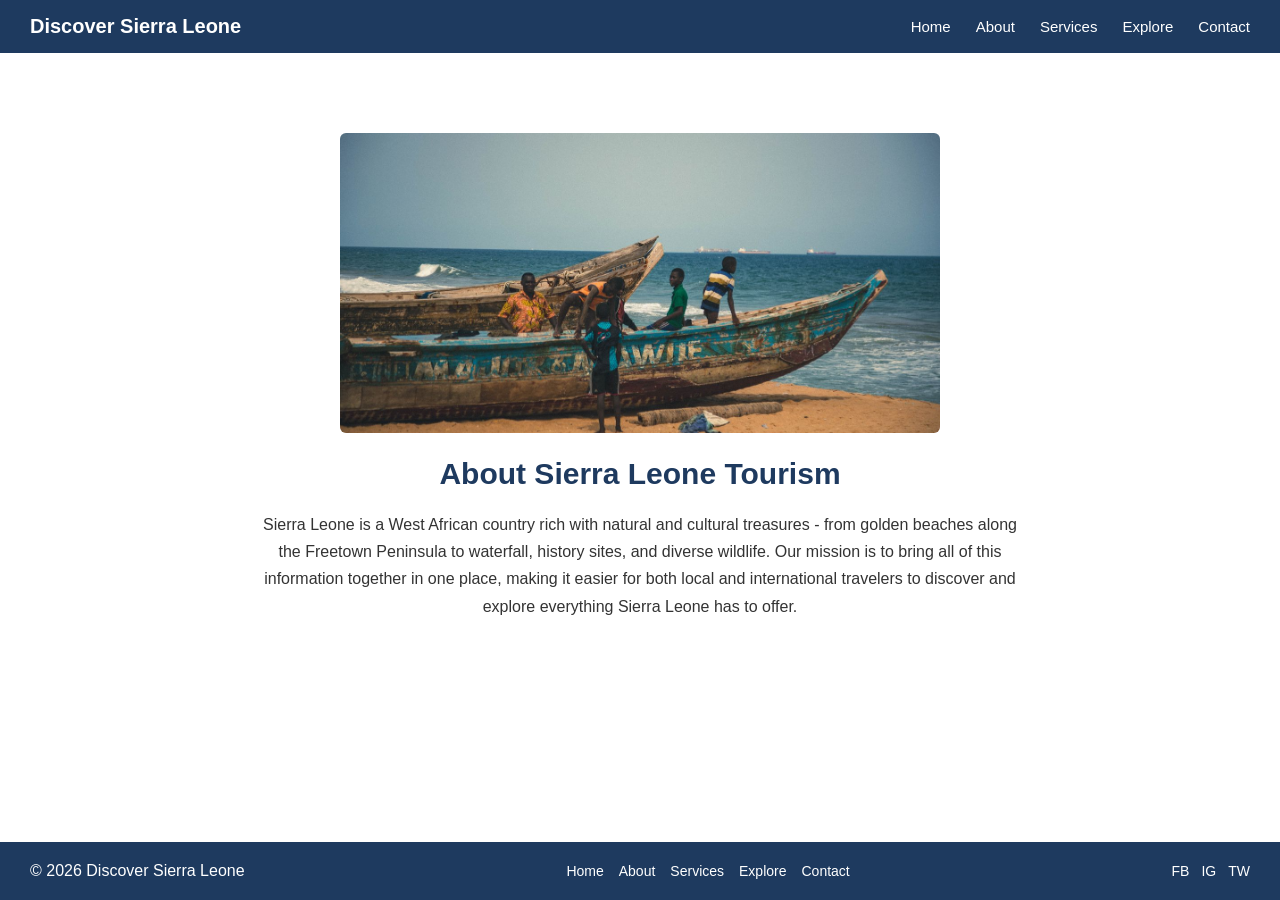
==== about.html @ e3b321a0 "initial commit - Discover Sierra Leone website" ====
<!DOCTYPE html>
<html lang="en">

<head>
    <meta charset="UTF-8">
    <meta name="viewport" content="width=device-width, initial-scale=1.0">
    <title>Discover Sierra Leone - About</title>
    <link rel="stylesheet" href="css/style.css">
</head>

<body>

    <header>
        <nav class="navbar">
            <div class="logo">Discover Sierra Leone</div>
            <ul class="nav-links">
                <li><a href="index.html">Home</a></li>
                <li><a href="about.html">About</a></li>
                <li><a href="services.html">Services</a></li>
                <li><a href="explore.html">Explore</a></li>
                <li><a href="contact.html">Contact</a></li>
            </ul>
        </nav>
    </header>

    <section class="about-content">
        <img src="images/hero.jpg" alt="Sierra Leone landscape" class="about-img">
        <h1>About Sierra Leone Tourism</h1>
        <p>Sierra Leone is a West African country rich with natural and cultural treasures - from golden beaches along
            the Freetown Peninsula to waterfall, history sites, and diverse wildlife. Our mission is to bring all of
            this information together in one place, making it easier for both local and international travelers to
            discover and explore everything Sierra Leone has to offer.</p>
    </section>

</body>

<footer class="site-footer">
    <div class="footer-left">&copy; 2026 Discover Sierra Leone</div>
    <ul class="footer-links">
        <li><a href="index.html">Home</a></li>
        <li><a href="about.html">About</a></li>
        <li><a href="services.html">Services</a></li>
        <li><a href="explore.html">Explore</a></li>
        <li><a href="contact.html">Contact</a></li>
    </ul>
    <div class="footer-social">
        <a href=https://facebook.com target=”_blank”>FB</a>
        <a href=https://instagram.com target=”_blank”>IG</a>
        <a href=https://twitter.com target=”_blank”>TW</a>

    </div>
</footer>

</html>
---- css/style.css ----
* {
    margin: 0;
    padding: 0;
    box-sizing: border-box;
    font-family: Arial, sans-serif;
}

html,
body {
    height: 100%;
}

body {
    display: flex;
    flex-direction: column;
    min-height: 100vh;
}

.navbar {
    display: flex;
    justify-content: space-between;
    align-items: center;
    background-color: #1e3a5f;
    padding: 15px 30px;
}

.logo {
    color: white;
    font-size: 20px;
    font-weight: bold;
}

.nav-links {
    list-style: none;
    display: flex;
    gap: 25px;
}

.nav-links a {
    color: white;
    text-decoration: none;
    font-size: 15px;
}

.nav-links a:hover {
    text-decoration: underline;
}

.hero {
    Text-align: center;
    Padding: 120px 20px;
    Background-image: linear-gradient(rgba(0, 0, 0, 0.4), rgba(0, 0, 0, 0.4)), url('../images/hero.jpg');
    Background-size: cover;
    Background-position: center;
    Color: white;
}


.hero h1 {
    font-size: 36px;
    margin-bottom: 15px;
    text-shadow: 2px 2px 6px rgba(0, 0, 0, 0.6);
}

.hero p {
    font-size: 16px;
    margin-bottom: 25px;
    text-shadow: 1px 1px 4px rgba(0, 0, 0, 0.6);
}

.btn {
    display: inline-block;
    background-color: #1e3a5f;
    color: white;
    padding: 12px 28px;
    text-decoration: none;
    border-radius: 5px;
    font-size: 15px;
}

.btn:hover {
    background-color: #16304f;
}

.about-content {
    max-width: 800px;
    margin: 60px auto;
    padding: 0 20px;
    text-align: center;
}

.about-content h1 {
    font-size: 30px;
    color: #1e3a5f;
    margin-bottom: 20px;
}

.about-content p {
    font-size: 16px;
    line-height: 1.7;
    color: #333;
}

.site-footer {
    Display: flex;
    Justify-content: space-between;
    Align-items: center;
    Flex-wrap: wrap;
    Background-color: #1e3a5f;
    Color: white;
    Padding: 20px 30px;
    gap: 15px;
}

.footer-links {
    List-style: none;
    Display: flex;
    gap: 15px;
}

.footer-links a,
.footer-social a {
    Color: white;
    Text-decoration: none;
    Font-size: 14px;
}

.footer-social {
    display: flex;
    gap: 12px;
}

main,
.hero,
.about-content {
    flex: 1;
}

.services-content {
    Flex: 1;
    Max-width: 1000px;
    Margin: 50px auto;
    Padding: 0 20px;
    Text-align: center;
}

.services-content h1 {
    Font-size: 30px;
    Color: #1e3a5f;
    Margin-bottom: 15px;
}

.filter-tabs {
    Margin-bottom: 30px;
    Color: #555;
    Font-size: 14px;
}

.card-grid {
    Display: grid;
    Grid-template-columns: repeat(3, 1fr);
    Gap: 20px;
}

.card {
    Background-color: #f5f5f5;
    Border-radius: 6px;
    Overflow: hidden;
    Text-align: left;
    Box-shadow: 0 2px 5px rgba(0, 0, 0, 0.1);
}

.card-img {
    Width: 100%;
    Height: 140px;
    Object-fit: cover;
}

.card h3 {
    Font-size: 16px;
    Color: #1e3a5f;
    Margin: 12px 15px 5px;
}

.card p {
    Font-size: 13px;
    Color: #555;
    Margin: 0 15px 15px;
}

main,
.hero,
.about-content,
.services-content {
    flex: 1;
}

.explore-content {
    Flex: 1;
    Max-width: 800px;
    Margin: 50px auto;
    Padding: 0 20px;
}

.explore-content h1 {
    Text-align: center;
    Font-size: 30px;
    Color: #1e3a5f;
    Margin-bottom: 25px;
}

.search-bar {
    Display: flex;
    Gap: 10px;
    Margin-bottom: 30px;
    Flex-wrap: wrap;
}

.search-bar input,
.search-bar select {
    Padding: 10px;
    Border: 1px solid #ccc;
    Border-radius: 4px;
    Font-size: 14px;
}

.search-bar input {
    Flex: 1;
    Min-width: 150px;
}

.result-item {
    Display: flex;
    Align-items: center;
    Gap: 15px;
    Background-color: #f5f5f5;
    Border-radius: 6px;
    Padding: 12px;
    Margin-bottom: 15px;
}

.result-img {
    Width: 80px;
    Height: 60px;
    Flex-shrink: 0;
    Object-fit: cover;
    Border-radius: 4px;
}


.result-info {
    Flex: 1;
}

.result-info h3 {
    Font-size: 16px;
    Color: #1e3a5f;
    Margin-bottom: 4px;
}

.result-info p {
    Font-size: 13px;
    Color: #555;
}

.btn-small {
    Background-color: #1e3a5f;
    Color: white;
    Padding: 8px 14px;
    Border-radius: 4px;
    Text-decoration: none;
    Font-size: 13px;
    White-space: nowrap;
}

main,
.hero,
.about-content,
.services-content,
.explore-content {
    flex: 1;
}

.contact-content {
    Flex: 1;
    Max-width: 900px;
    Margin: 50px auto;
    Padding: 0 20px;
}

.contact-content h1 {
    Text-align: center;
    Font-size: 30px;
    Color: #1e3a5f;
    Margin-bottom: 30px;
}

.contact-wrapper {
    Display: flex;
    Gap: 30px;
    Flex-wrap: wrap;
}

.contact-form {
    Flex: 1;
    Min-width: 250px;
    Display: flex;
    Flex-direction: column;
}

.contact-form label {
    Margin-bottom: 5px;
    Font-size: 14px;
    Color: #333;
}

.contact-form input,
.contact-form textarea {
    Padding: 10px;
    Margin-bottom: 15px;
    Border: 1px solid #ccc;
    Border-radius: 4px;
    Font-size: 14px;
}

.contact-form textarea {
    Height: 100px;
    Resize: vertical;
}

.contact-form button {
    Background-color: #1e3a5f;
    Color: white;
    Border: none;
    Padding: 12px;
    Border-radius: 4px;
    Font-size: 15px;
    Cursor: pointer;
}

.contact-form button:hover {
    Background-color: #16304f;
}

.contact-map {
    Flex: 1;
    Min-width: 250px;
    Background-color: #ccc;
    Display: flex;
    Align-items: center;
    Justify-content: center;
    Color: #666;
    Font-size: 14px;
    Border-radius: 6px;
}

main,
.hero,
.about-content,
.services-content,
.explore-content,
.contact-content {
    flex: 1;
}

@media (max-width: 768px) {
    .navbar {
        flex-direction: column;
        align-items: flex-start;
    }

    .nav-links {
        flex-direction: column;
        gap: 10px;
        margin-top: 10px;
        width: 100%;
    }

    .nav-links li {
        width: 100%;
    }

    .nav-links a {
        display: block;
        padding: 8px 0;
    }

    .card-grid {
        grid-template-columns: 1fr;
    }

    .result-item {
        flex-direction: column;
        align-items: flex-start;
    }

    .contact-wrapper {
        flex-direction: column;
    }

}

div.card-img {
    background-color: #ccc;
    display: flex;
    align-items: center;
    justify-content: center;
    color: #666;
    font-size: 13px;
}

.contact-map {
    flex: 1;
    min-width: 250px;
    border-radius: 6px;
    overflow: hidden;
}

.about-img {
    width: 100%;
    max-width: 600px;
    height: 300px;
    object-fit: cover;
    border-radius: 6px;
    margin: 20px 0;
}
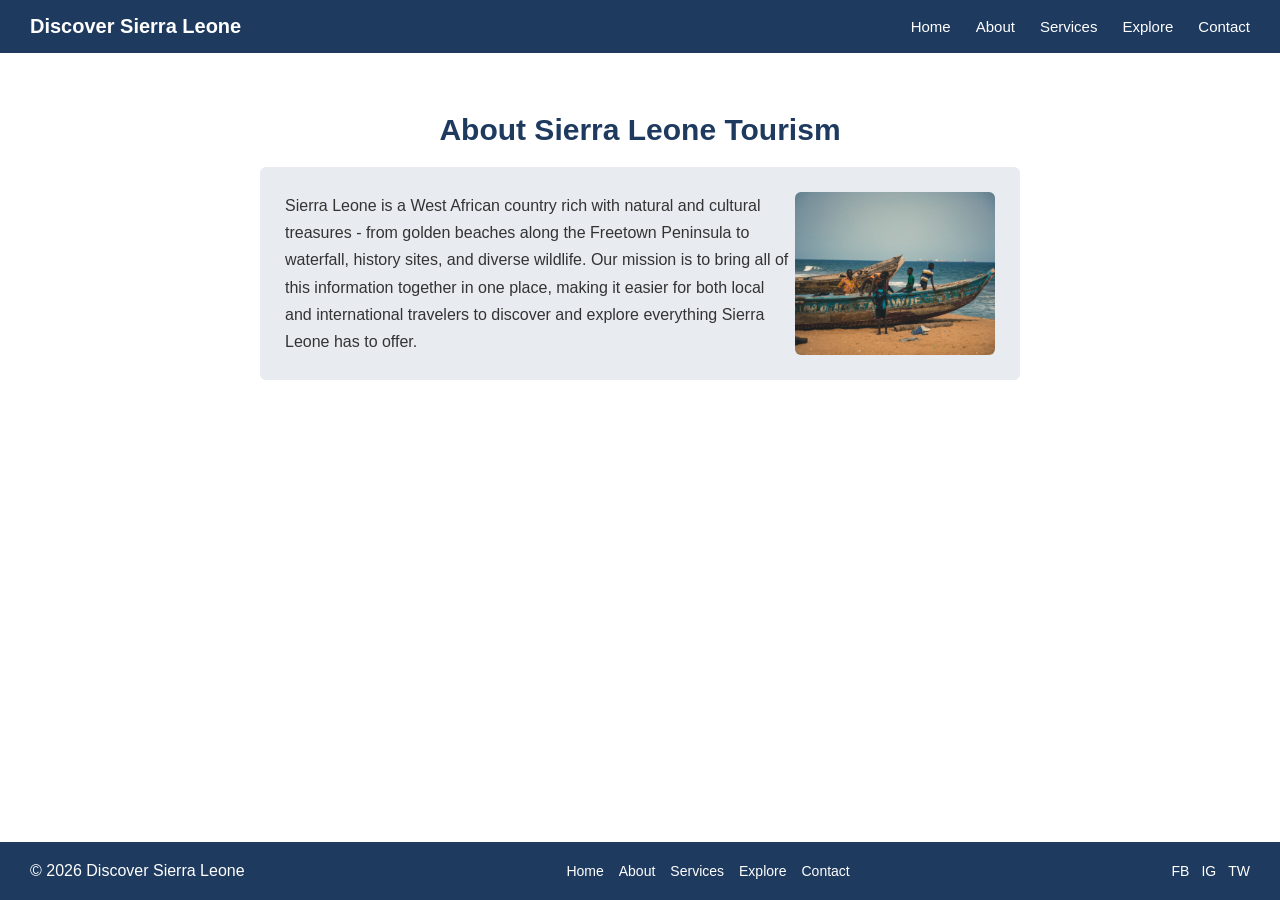
==== commit c690016f: "Finalize README documentation" ====
--- a/about.html
+++ b/about.html
@@ -12,7 +12,7 @@
 
     <header>
         <nav class="navbar">
-            <div class="logo">Discover Sierra Leone</div>
+            <a href="index.html" class="logo">Discover Sierra Leone</a>
             <ul class="nav-links">
                 <li><a href="index.html">Home</a></li>
                 <li><a href="about.html">About</a></li>
@@ -24,12 +24,17 @@
     </header>
 
     <section class="about-content">
-        <img src="images/hero.jpg" alt="Sierra Leone landscape" class="about-img">
         <h1>About Sierra Leone Tourism</h1>
-        <p>Sierra Leone is a West African country rich with natural and cultural treasures - from golden beaches along
-            the Freetown Peninsula to waterfall, history sites, and diverse wildlife. Our mission is to bring all of
-            this information together in one place, making it easier for both local and international travelers to
-            discover and explore everything Sierra Leone has to offer.</p>
+        <div class="about-wrapper">
+            <div class="about-text">
+                <p>Sierra Leone is a West African country rich with natural and cultural treasures - from golden beaches
+                    along
+                    the Freetown Peninsula to waterfall, history sites, and diverse wildlife. Our mission is to bring
+                    all of
+                    this information together in one place, making it easier for both local and international travelers
+                    to
+                    discover and explore everything Sierra Leone has to offer.</p>
+                <img src="images/hero.jpg" alt="" sierra Leone landscape" class="about-img">
     </section>
 
 </body>
--- a/css/style.css
+++ b/css/style.css
@@ -28,6 +28,7 @@
     color: white;
     font-size: 20px;
     font-weight: bold;
+    text-decoration: none;
 }
 
 .nav-links {
@@ -398,6 +399,10 @@
         flex-direction: column;
     }
 
+    .category-row {
+        flex-direction: column;
+    }
+
 }
 
 div.card-img {
@@ -416,11 +421,78 @@
     overflow: hidden;
 }
 
+.about-wrapper {
+    display: flex;
+    gap: 40px;
+    align-items: stretch;
+    flex-wrap: wrap;
+}
+
+.about-text {
+    flex: 2;
+    min-width: 250px;
+    background-color: #e8ecf1;
+    padding: 25px;
+    border-radius: 6px;
+    display: flex;
+    align-items: center;
+}
+
+.about-text p {
+    text-align: left;
+    min-width: 1.7;
+    color: #333;
+}
+
 .about-img {
-    width: 100%;
-    max-width: 600px;
-    height: 300px;
+    flex: 1;
+    min-width: 200px;
+    height: auto;
+    align-self: stretch;
     object-fit: cover;
     border-radius: 6px;
-    margin: 20px 0;
+}
+
+.category-row {
+    Display: flex;
+    Gap: 15px;
+    Max-width: 900px;
+    Margin: 30px auto;
+    Padding: 0 20px;
+}
+
+.category-box {
+    Flex: 1;
+    Background-color: #e8ecf1;
+    Text-align: center;
+    Padding: 20px 10px;
+    Border-radius: 6px;
+    Color: #1e3a5f;
+    Font-weight: bold;
+    text-decoration: none;
+    display: block;
+}
+
+.category-box:hover {
+    background-color: #d8dfe8;
+}
+
+.about-preview {
+    Flex: 1;
+    Text-align: center;
+    Max-width: 700px;
+    Margin: 50px auto 70px;
+    Padding: 0 20px;
+}
+
+.about-preview h2 {
+    Font-size: 26px;
+    Color: #1e3a5f;
+    Margin-bottom: 15px;
+}
+
+.about-preview p {
+    Color: #555;
+    Margin-bottom: 20px;
+    Line-height: 1.6;
 }
